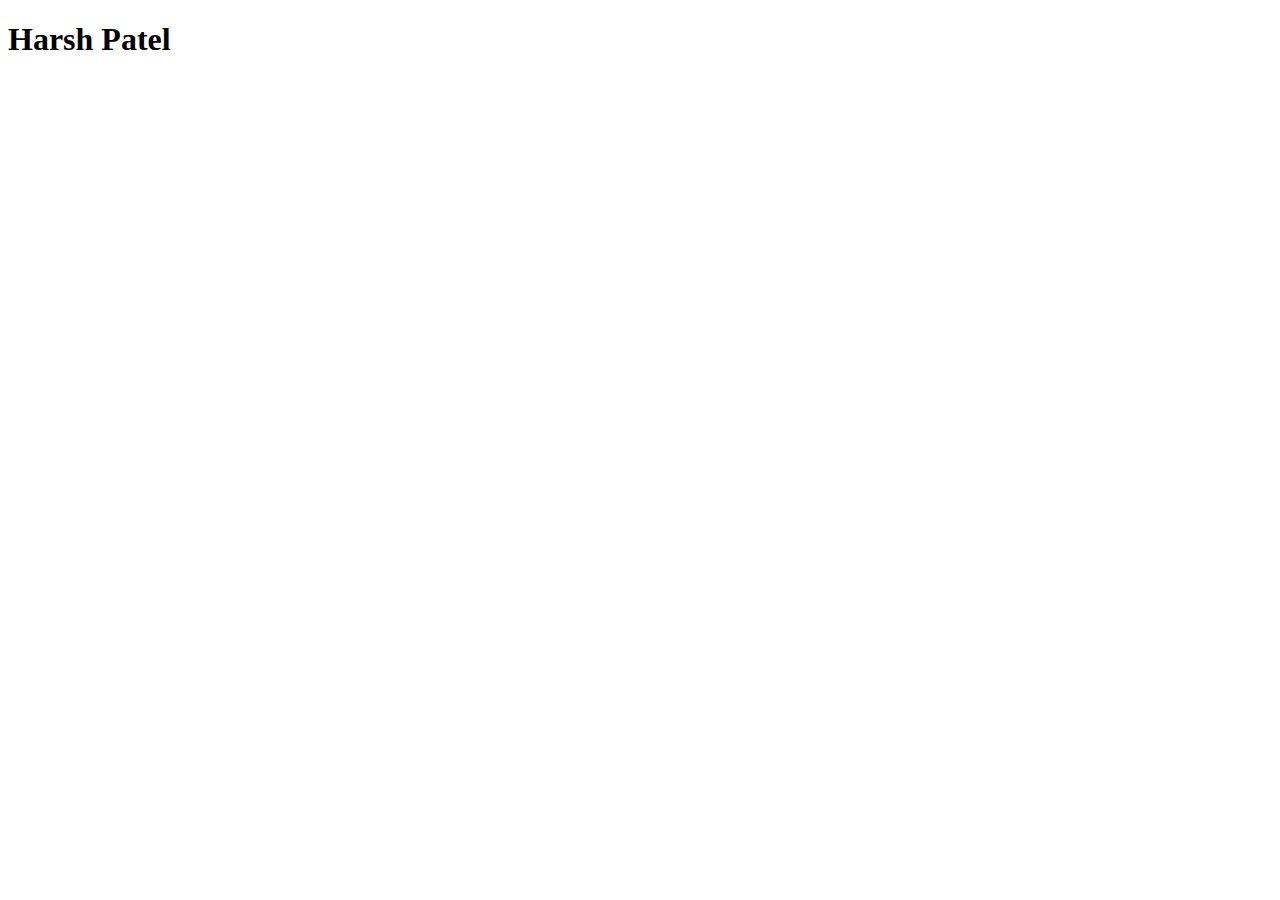
==== index.html @ 07567eab "phase 1 skeleton" ====
<!DOCTYPE html>
<html lang="en">
<head>
  <meta charset="UTF-8">
  <meta name="viewport" content="width=device-width, initial-scale=1.0">
  <meta http-equiv="X-UA-Compatible" content="ie=edge">
  <title>Harsh Patel</title>
</head>
<body>
  <h1>Harsh Patel</h1>
</body>
</html>
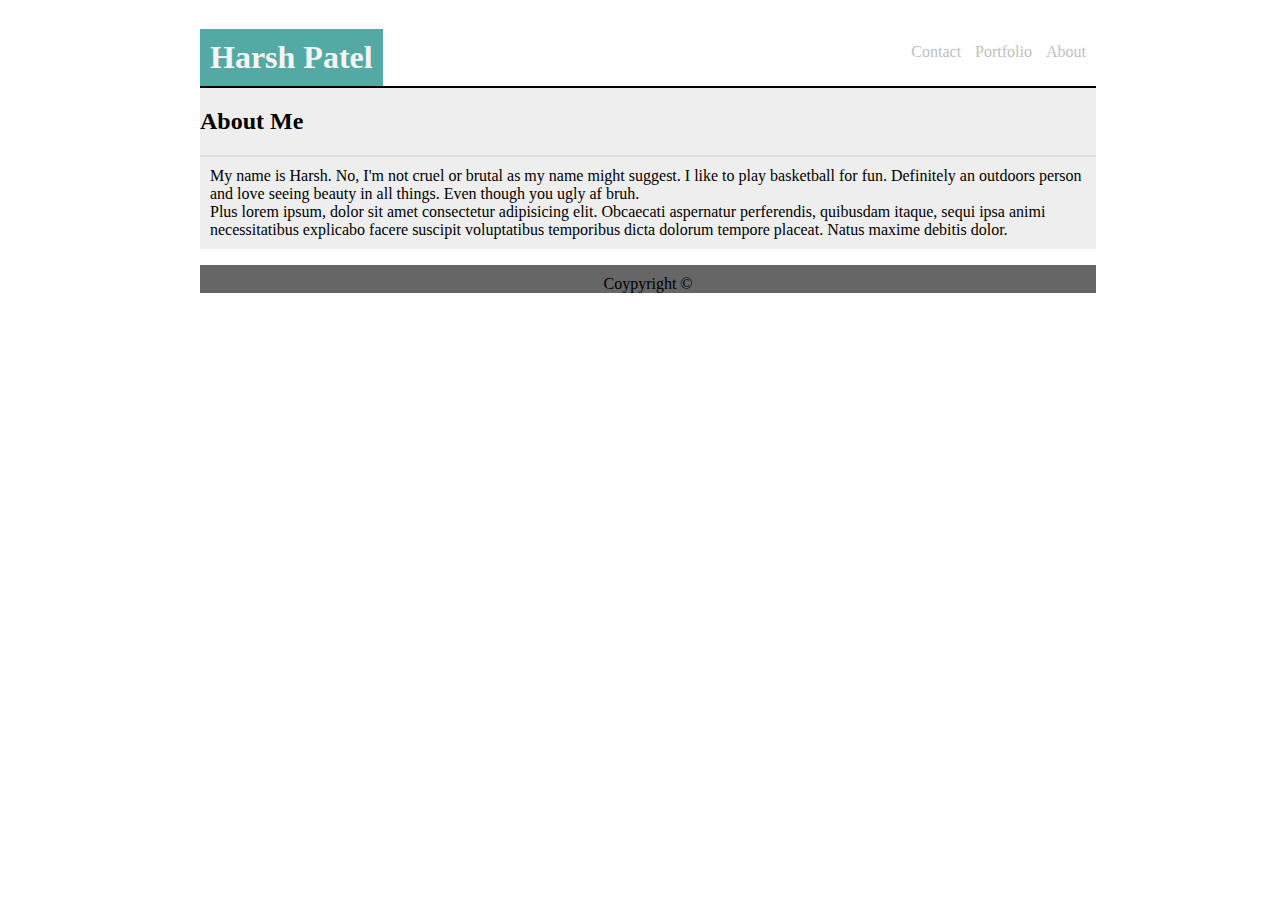
==== commit 39e95ed6: "still a working progress" ====
--- a/index.html
+++ b/index.html
@@ -4,9 +4,41 @@
   <meta charset="UTF-8">
   <meta name="viewport" content="width=device-width, initial-scale=1.0">
   <meta http-equiv="X-UA-Compatible" content="ie=edge">
+  <link rel="stylesheet" href="assets/style.css">
   <title>Harsh Patel</title>
 </head>
 <body>
-  <h1>Harsh Patel</h1>
+  
+  <header>
+
+    <h1>Harsh Patel</h1>
+    
+    <div class="right-nav">
+    
+      <a href="contact.html">Contact</a>
+    
+      <a href="portfolio.html">Portfolio</a>
+      <a href="index.html">About</a>
+    
+    
+    </div>
+  </header>
+
+  <div class="section">
+    <h2>About Me</h2>
+
+    <p>
+      My name is Harsh. No, I'm not cruel or brutal as my name might suggest. I like to play basketball for fun. Definitely
+      an outdoors person and love seeing beauty in all things. Even though you ugly af bruh.
+      <br>
+      Plus lorem ipsum, dolor sit amet consectetur adipisicing elit. Obcaecati aspernatur perferendis, quibusdam itaque,
+      sequi ipsa animi necessitatibus explicabo facere suscipit voluptatibus temporibus dicta dolorum tempore placeat.
+      Natus maxime debitis dolor.
+    </p>
+  </div>
+
+  <footer>Coypyright ©</footer>
+
+  
 </body>
 </html>--- a/assets/style.css
+++ b/assets/style.css
@@ -0,0 +1,63 @@
+* {
+  box-sizing: border-box
+}
+
+ body {
+  width: 100%;
+}
+
+header, .section {
+  width: 70%;
+  margin: 0 auto;
+  background-color: white;
+}
+
+h1 {
+  background: #53aaa5;
+  float: left;
+  /* margin: 10px; */
+  margin-bottom: 0px;
+  color: whitesmoke;
+}
+
+footer {
+  background: #666666;
+  text-align: center;
+  padding-top: 10px;
+  width: 70%;
+  margin: 0 auto;
+} 
+
+p {
+  border-top: 2px solid #dedede;
+  padding: 10px;
+}
+
+h1 {
+  padding: 10px; 
+}
+
+h2 {
+}
+
+a {
+  padding: 0px 5px;
+  text-decoration-line: none;
+  color: silver;
+  
+}
+
+/* how to add space between element in the following class */
+.right-nav {
+  float: right;
+  padding: 0px 5px;
+  margin-top: 35px;
+}
+
+
+.section {
+  clear: both;
+  border-top: black 2px solid;
+  background: #eeeeee;
+
+}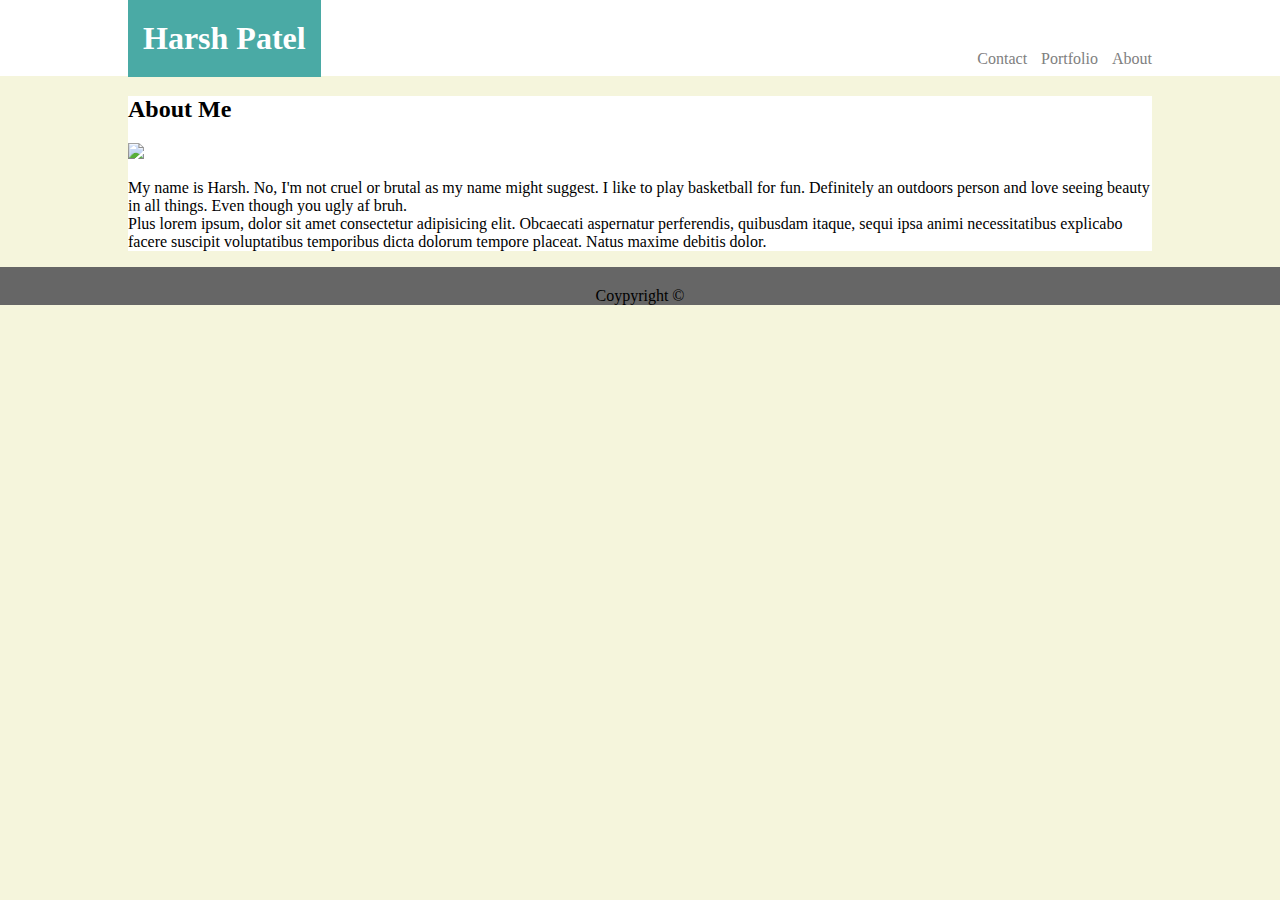
==== commit f74d90f6: "almost there" ====
--- a/index.html
+++ b/index.html
@@ -11,22 +11,26 @@
   
   <header>
 
-    <h1>Harsh Patel</h1>
-    
-    <div class="right-nav">
-    
-      <a href="contact.html">Contact</a>
-    
-      <a href="portfolio.html">Portfolio</a>
-      <a href="index.html">About</a>
-    
+    <div class="subheader">
+      <h1>Harsh Patel</h1>
+      
+      <div class="right-nav">
+      
+        <a href="contact.html">Contact</a>
+      
+        <a href="portfolio.html">Portfolio</a>
+        <a href="index.html">About</a>
+      </div>
     
     </div>
   </header>
 
-  <div class="section">
+  <div class="pageback">
+
+  <section>
     <h2>About Me</h2>
 
+    <img src="http://lorempixel.com/200/250" />
     <p>
       My name is Harsh. No, I'm not cruel or brutal as my name might suggest. I like to play basketball for fun. Definitely
       an outdoors person and love seeing beauty in all things. Even though you ugly af bruh.
@@ -35,6 +39,7 @@
       sequi ipsa animi necessitatibus explicabo facere suscipit voluptatibus temporibus dicta dolorum tempore placeat.
       Natus maxime debitis dolor.
     </p>
+    </section>
   </div>
 
   <footer>Coypyright ©</footer>
--- a/assets/style.css
+++ b/assets/style.css
@@ -1,63 +1,62 @@
 * {
-  box-sizing: border-box
+  box-sizing: border-box;
 }
 
- body {
+body {
   width: 100%;
+  background:beige;
+  margin: 0 auto;
+  font-family: 'Georgia',
+  Times,
+  Times New Roman,
+  serif;
 }
 
-header, .section {
-  width: 70%;
-  margin: 0 auto;
-  background-color: white;
+header {
+  background: white;
+  width: 100%;
+  clear: both;
+  padding-bottom: 76px;
+
 }
 
 h1 {
-  background: #53aaa5;
+  background: #4aaaa5;
+  margin-left: 0px;
   float: left;
-  /* margin: 10px; */
-  margin-bottom: 0px;
-  color: whitesmoke;
+  margin: 0 auto;
+  padding: 20px 15px;
+  color: white;
+}
+
+a {
+  padding-left: 10px;
+  text-decoration-line: none;
+  color: gray;
 }
 
 footer {
   background: #666666;
+  padding-top: 20px;
   text-align: center;
-  padding-top: 10px;
-  width: 70%;
-  margin: 0 auto;
-} 
-
-p {
-  border-top: 2px solid #dedede;
-  padding: 10px;
 }
 
-h1 {
-  padding: 10px; 
+.subheader {
+  width: 80%;
+  margin: 0 auto;
 }
 
-h2 {
+.right-nav {
+  float: right;
+  padding-top: 50px;
 }
 
-a {
-  padding: 0px 5px;
-  text-decoration-line: none;
-  color: silver;
-  
-}
-
-/* how to add space between element in the following class */
-.right-nav {
-  float: right;
-  padding: 0px 5px;
-  margin-top: 35px;
+.pageback {
+  clear: both;
+  width: 80%;
+  margin: 0 auto;
+  background: white;
 }
 
 
-.section {
-  clear: both;
-  border-top: black 2px solid;
-  background: #eeeeee;
 
-}